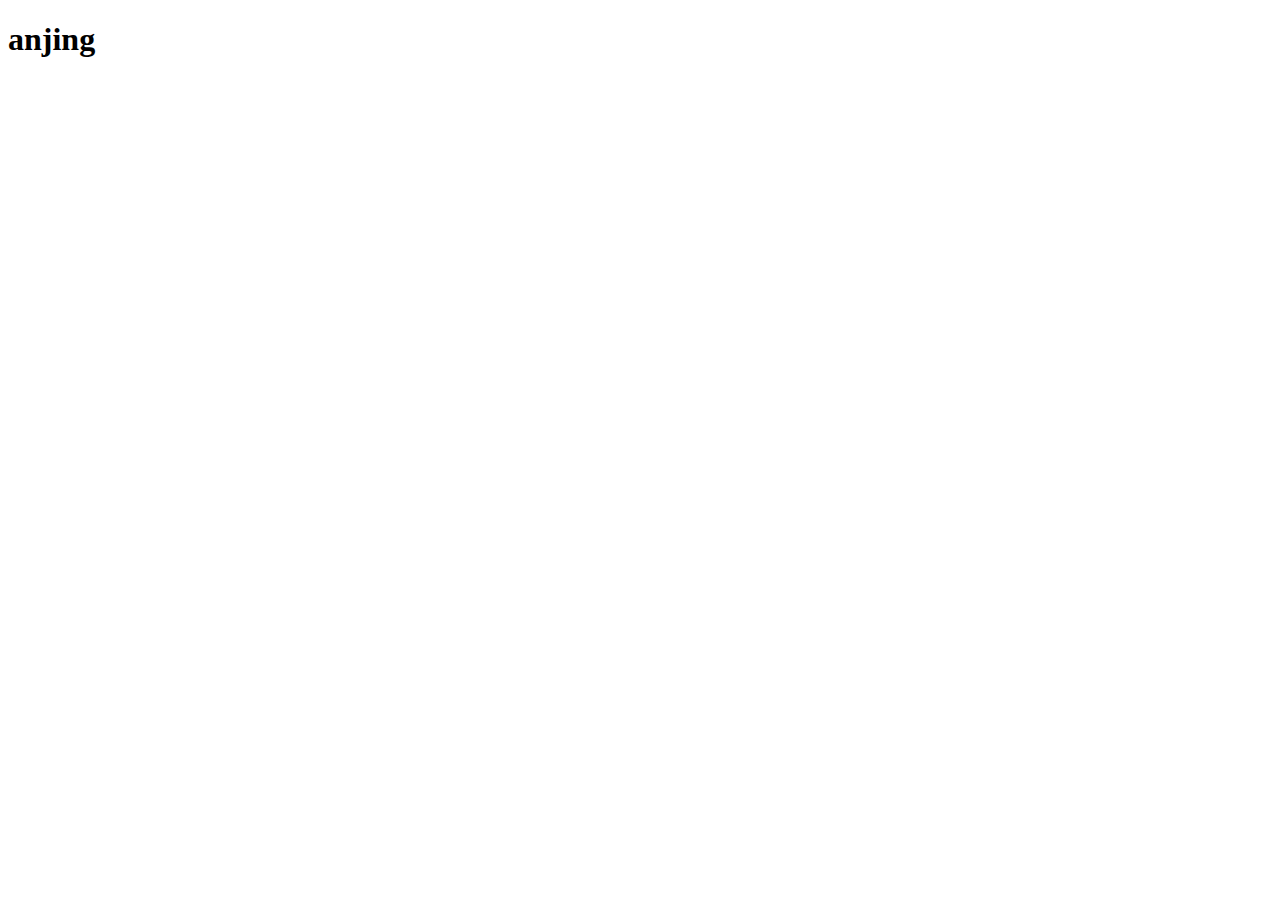
==== coba-fetch.html @ 32364106 "first commit" ====
<!DOCTYPE html>
<html lang="en">
<head>
  <meta charset="UTF-8">
  <meta http-equiv="X-UA-Compatible" content="IE=edge">
  <meta name="viewport" content="width=device-width, initial-scale=1.0">
  <script src="script.js"></script>
  <title>Document</title>
</head>
<body>
  <h1>anjing</h1>
</body>
</html>
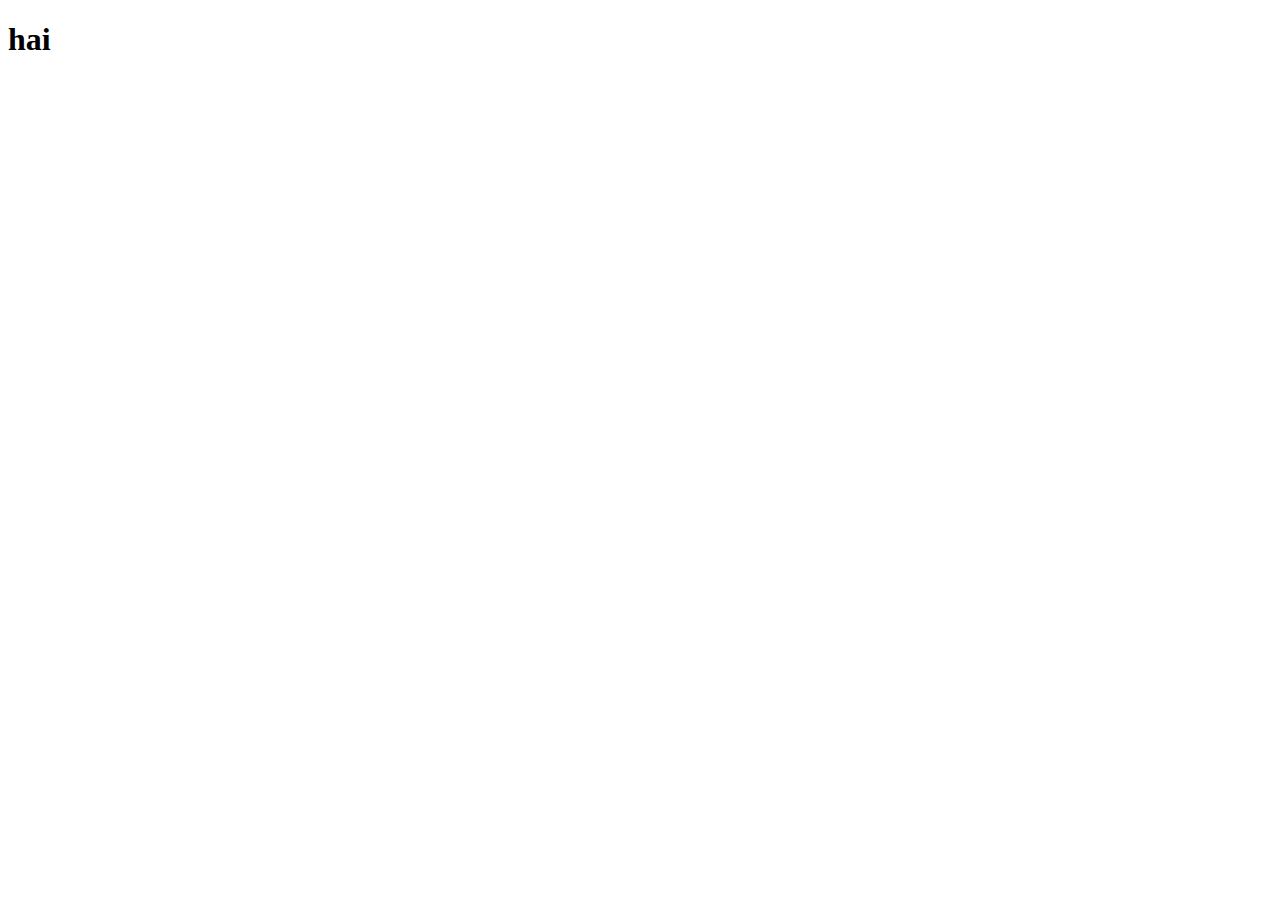
==== commit 89aebbd8: "ganti kata kasar" ====
--- a/coba-fetch.html
+++ b/coba-fetch.html
@@ -1,13 +1,13 @@
 <!DOCTYPE html>
 <html lang="en">
-<head>
-  <meta charset="UTF-8">
-  <meta http-equiv="X-UA-Compatible" content="IE=edge">
-  <meta name="viewport" content="width=device-width, initial-scale=1.0">
-  <script src="script.js"></script>
-  <title>Document</title>
-</head>
-<body>
-  <h1>anjing</h1>
-</body>
-</html>+  <head>
+    <meta charset="UTF-8" />
+    <meta http-equiv="X-UA-Compatible" content="IE=edge" />
+    <meta name="viewport" content="width=device-width, initial-scale=1.0" />
+    <title>Document</title>
+  </head>
+  <body>
+    <h1>hai</h1>
+    <script src="script.js"></script>
+  </body>
+</html>
